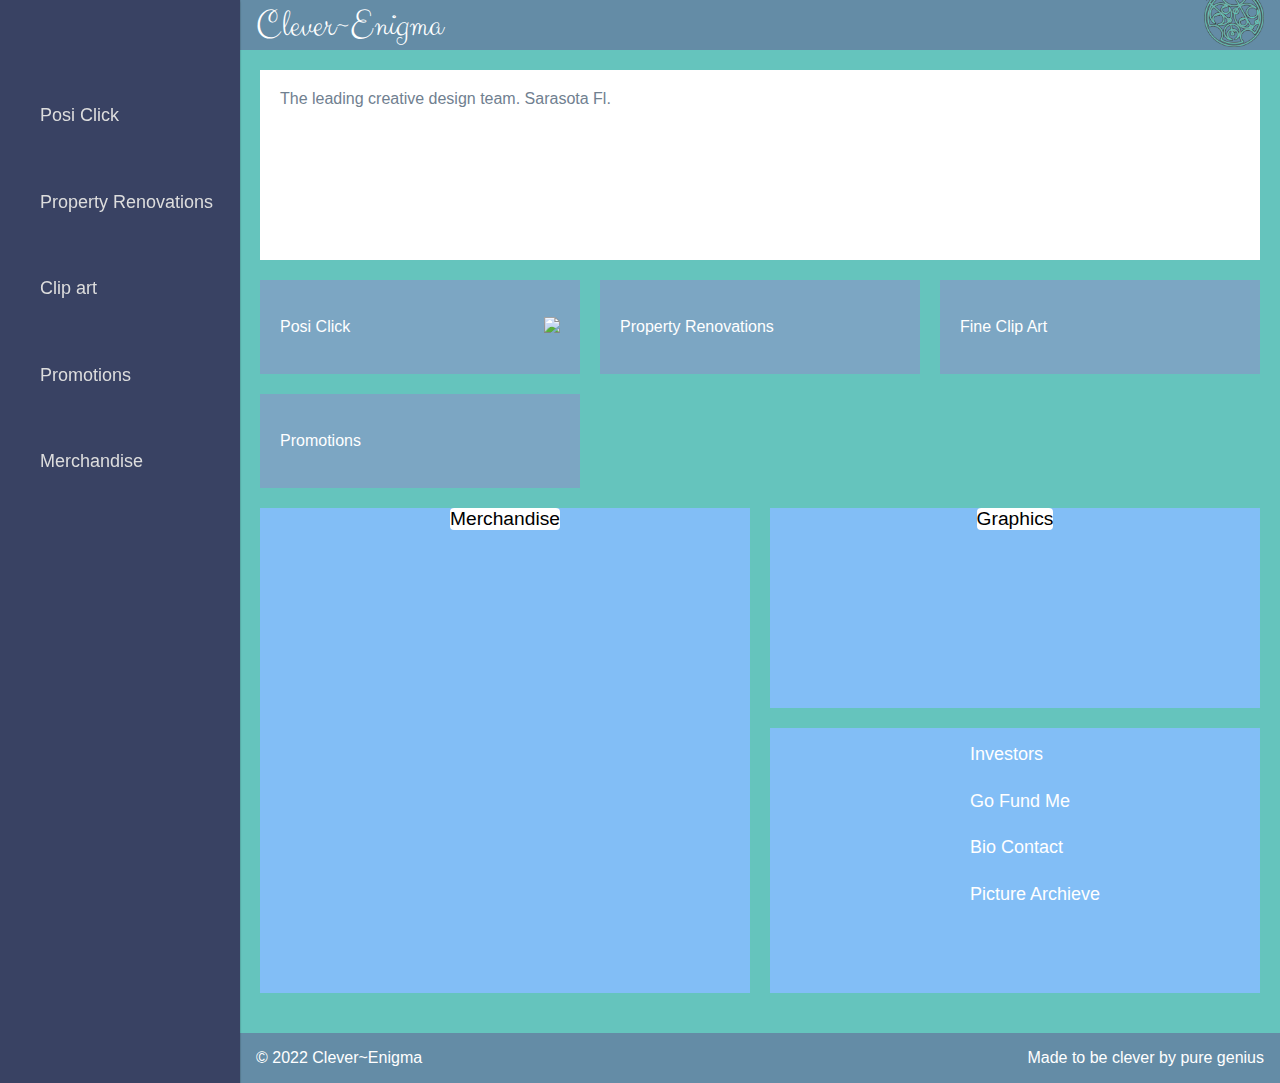
==== clever-enigma/index.html @ 9323f200 "Update index.html" ====
<!DOCTYPE html>
<html lang="en">
<head>
  <meta charset="UTF-8">
  <meta http-equiv="X-UA-Compatible" content="IE=edge">
  <meta name="viewport" content="width=device-width, initial-scale=1.0">
  <link rel="stylesheet" href="./style.css">
  <title>Clever~Enigma</title>
</head>
<body>
  

<div class="grid-container">
  <div class="menu-icon">
   <i class="fas fa-bars header__menu"></i>
 </div>
  
 <header class="header">
   <div class="header__search">Clever~Enigma</div>
   <div class="header__avatar"><img src="./images/enigma.png" alt="" width="60"></div>
 </header>

 <aside class="sidenav">
   <div class="sidenav__close-icon">
     <i class="fas fa-times sidenav__brand-close"></i>
   </div>
   <ul class="sidenav__list">
     <li class="sidenav__list-item">Posi Click</li>
     <li class="sidenav__list-item">Property Renovations</li>
     <li class="sidenav__list-item">Clip art</li>
     <li class="sidenav__list-item">Promotions</li>
     <li class="sidenav__list-item">Merchandise</li>
   </ul>
 </aside>

 <main class="main">
   <div class="main-header">
     <div class="main-header__heading">The leading creative design team. Sarasota Fl.</div>
     <div class="main-header__updates"><img src="./Images/logo.webp" width="300" alt=""></div>
   </div>

   <div class="main-overview">
     <div class="overviewcard">
       <div class="overviewcard__icon">Posi Click</div>
       <div class="overviewcard__info"><img src="https://images.unsplash.com/photo-1556742044-3c52d6e88c62?ixlib=rb-4.0.3&ixid=MnwxMjA3fDB8MHxzZWFyY2h8Nnx8cG9pbnQlMjBvZiUyMHNhbGV8ZW58MHx8MHx8&auto=format&fit=crop&w=600&q=60" width="130"></div>
     </div>
     <div class="overviewcard">
       <div class="overviewcard__icon">Property Renovations</div>
       <div class="overviewcard__info"><img src="https://images.unsplash.com/photo-1521203071922-533884829d1f?ixlib=rb-4.0.3&ixid=MnwxMjA3fDB8MHxzZWFyY2h8NDF8fHByb3BlcnR5JTIwcmVub3ZhdGlvbnxlbnwwfHwwfHw%3D&auto=format&fit=crop&w=600&q=60" alt="" width="130"></div>
     </div>
     <div class="overviewcard">
       <div class="overviewcard__icon">Fine Clip Art</div>
       <div class="overviewcard__info"><img src="https://images.unsplash.com/photo-1482160549825-59d1b23cb208?ixlib=rb-4.0.3&ixid=MnwxMjA3fDB8MHxzZWFyY2h8OTZ8fGNsaXAlMjBhcnR8ZW58MHx8MHx8&auto=format&fit=crop&w=600&q=60" alt="" width="130"></div>
     </div>
     <div class="overviewcard">
       <div class="overviewcard__icon">Promotions</div>
       <div class="overviewcard__info"><img src="https://images.unsplash.com/photo-1492684223066-81342ee5ff30?ixlib=rb-4.0.3&ixid=MnwxMjA3fDB8MHxzZWFyY2h8NXx8ZXZlbnR8ZW58MHx8MHx8&auto=format&fit=crop&w=600&q=60" alt="" width="130"></div>
     </div>
   </div>

   <div class="main-cards">
     <div class="card" id="card1"><div class="white-back">Merchandise</div></div>
     <div class="card" id="card2"><div class="white-back">Graphics</div></div>
     <div class="card">
       <ul>
         <li>Investors</li>
         <li>Go Fund Me</li>
         <li>Bio Contact</li>
         <li>Picture Archieve</li>
       </ul>
     </div>
   </div>
 </main>

 <footer class="footer">
   <div class="footer__copyright">&copy; 2022 Clever~Enigma</div>
   <div class="footer__signature">Made to be clever by pure genius</div>
 </footer>
 <script src="./script.js"></script>
</div>

</body>
</html>
---- clever-enigma/style.css ----
@import url('https://fonts.googleapis.com/css2?family=Clicker+Script&display=swap');

body {
  margin: 0;
  padding: 0;
  color: #fff;
  font-family: 'Open Sans', Helvetica, sans-serif;
  box-sizing: border-box;
}

/* Assign grid instructions to our parent grid container, mobile-first (hide the sidenav) */
.grid-container {
  display: grid;
  grid-template-columns: 1fr;
  grid-template-rows: 50px 1fr 50px;
  grid-template-areas:
    'header'
    'main'
    'footer';
  height: 100vh;
}

.menu-icon {
  position: fixed; /* Needs to stay visible for all mobile scrolling */
  display: flex;
  top: 5px;
  left: 10px;
  align-items: center;
  justify-content: center;
  background-color: #DADAE3;
  border-radius: 50%;
  z-index: 1;
  cursor: pointer;
  padding: 12px;
}

/* Give every child element its grid name */
.header {
  grid-area: header;
  font-family: 'Clicker Script', cursive;
  font-size: 3vw;
  display: flex;
  align-items: center;
  justify-content: space-between;
  padding: 0 16px;
  background-color: #648ca6;
}

/* Make room for the menu icon on mobile */
.header__search {
  margin-left: 42px;
}

.sidenav {
  grid-area: sidenav;
  display: flex;
  flex-direction: column;
  height: 100%;
  width: 240px;
  position: fixed;
  overflow-y: auto;
  transform: translateX(-245px);
  transition: all .6s ease-in-out;
  box-shadow: 0 2px 2px 0 rgba(0, 0, 0, 0.16), 0 0 0 1px rgba(0, 0, 0, 0.08);
  z-index: 2; /* Needs to sit above the hamburger menu icon */
  background-color: #394263;
}

.sidenav.active {
  transform: translateX(0);
}

.sidenav__close-icon {
  position: absolute;
  visibility: visible;
  top: 8px;
  right: 12px;
  cursor: pointer;
  font-size: 20px;
  color: #ddd;
}

.sidenav__list {
  padding: 0;
  margin-top: 85px;
  list-style-type: none;
}

.sidenav__list-item {
  padding: 20px 20px 20px 40px;
  color: #ddd;
}

.sidenav__list-item:hover {
  background-color: rgba(255, 255, 255, 0.2);
  cursor: pointer;
}

.main {
  grid-area: main;
  background-color: #65C4BD;
}

.main-header {
  display: flex;
  justify-content: space-between;
  margin: 20px;
  padding: 20px;
  height: 150px;
  background-color: #ffffff;
  color: slategray;
}

.main-overview {
  display: grid;
  grid-template-columns: repeat(auto-fit, minmax(265px, 1fr));
  grid-auto-rows: 94px;
  grid-gap: 20px;
  margin: 20px;
}

.overviewcard {
  display: flex;
  align-items: center;
  justify-content: space-between;
  padding: 20px;
  background-color: #d3d3;
}

.main-cards {
  column-count: 1;
  column-gap: 20px;
  margin: 20px;
}

.card {
  display: flex;
  flex-direction: column;
  align-items: center;
  width: 100%;
  background-color: #82bef6;
  margin-bottom: 20px;
  -webkit-column-break-inside: avoid;

  box-sizing: border-box;
}
#card1 {
 background-image: url(./Images/merchgirl.jpg);
 background-size: cover;
 background-repeat: no-repeat;
 color: #000000;
 font-size: larger;
 font-weight: 500;
}

#card2 {
  background-image: url(./Images/graphics.webp);
  background-size: cover;
  background-repeat: no-repeat;
  color:#000000;
  font-size: larger;
  font-weight: 500;
 }

 #card3 {
  background-image: url(./Images/graphics.webp);
  background-size: cover;
  background-repeat: no-repeat;
 }
  
.white-back {
  background-color: #ffffff;
  border-radius: 4px;
} 

li {
 list-style:none;
 margin-bottom: 2vw;
 font-size: large;
}
/* Force varying heights to simulate dynamic content */
.card:first-child {
  height: 485px;
}

.card:nth-child(2) {
  height: 200px;
}

.card:nth-child(3) {
  height: 265px;
}

.footer {
  grid-area: footer;
  display: flex;
  align-items: center;
  justify-content: space-between;
  padding: 0 16px;
  background-color: #648ca6;
}

/* Non-mobile styles, 750px breakpoint */
@media only screen and (min-width: 46.875em) {
  /* Show the sidenav */
  .grid-container {
    grid-template-columns: 240px 1fr;
    grid-template-areas:
      "sidenav header"
      "sidenav main"
      "sidenav footer";
  }

  .header__search {
    margin-left: 0;
  }

  .sidenav {
    position: relative;
    transform: translateX(0);
  }

  .sidenav__close-icon {
    visibility: hidden;
  }
}

/* Medium screens breakpoint (1050px) */
@media only screen and (min-width: 65.625em) {
  /* Break out main cards into two columns */
  .main-cards {
    column-count: 2;
  }
}
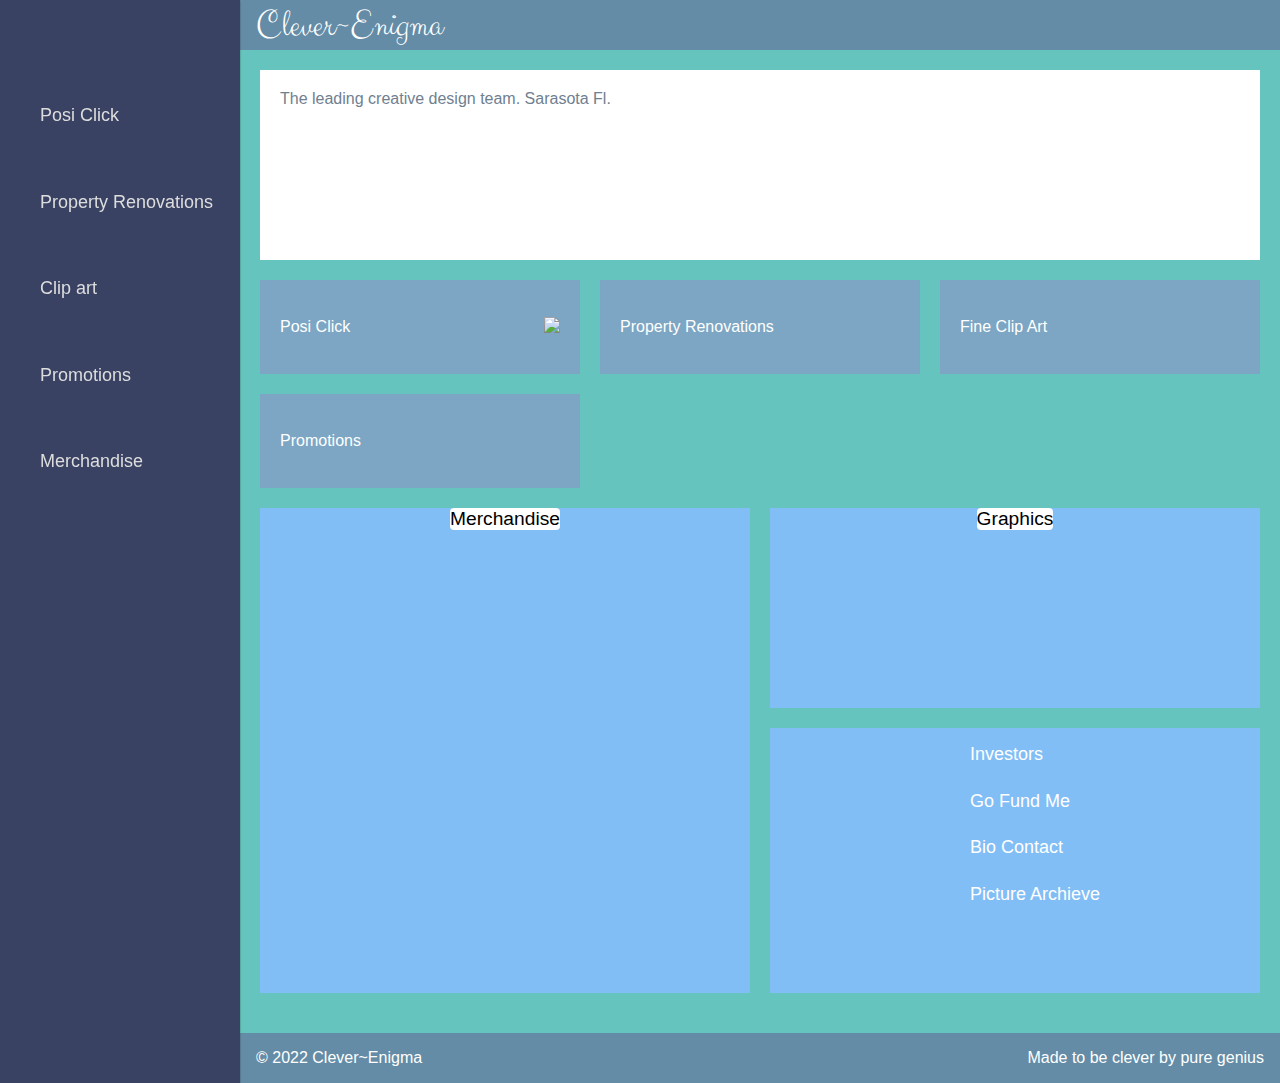
==== commit 6016416d: "Add files via upload" ====
--- a/clever-enigma/index.html
+++ b/clever-enigma/index.html
@@ -17,7 +17,7 @@
   
  <header class="header">
    <div class="header__search">Clever~Enigma</div>
-   <div class="header__avatar"><img src="./images/enigma.png" alt="" width="60"></div>
+   <div class="header__avatar"><img src="[url=https://postimg.cc/bSgZKt2K][img]https://i.postimg.cc/bSgZKt2K/enigma.png[/img][/url]" alt="" width="60"></div>
  </header>
 
  <aside class="sidenav">
@@ -36,7 +36,7 @@
  <main class="main">
    <div class="main-header">
      <div class="main-header__heading">The leading creative design team. Sarasota Fl.</div>
-     <div class="main-header__updates"><img src="./Images/logo.webp" width="300" alt=""></div>
+     <div class="main-header__updates"><img src="[url=https://postimg.cc/pp0Zj91G][img]https://i.postimg.cc/pp0Zj91G/logo.webp[/img][/url]" width="300" alt=""></div>
    </div>
 
    <div class="main-overview">
@@ -80,4 +80,4 @@
 </div>
 
 </body>
-</html>
+</html>--- a/clever-enigma/style.css
+++ b/clever-enigma/style.css
@@ -145,7 +145,7 @@
   box-sizing: border-box;
 }
 #card1 {
- background-image: url(./Images/merchgirl.jpg);
+ background-image: url([url=https://postimg.cc/bZsR9z7z][img]https://i.postimg.cc/bZsR9z7z/merchgirl.jpg[/img][/url]);
  background-size: cover;
  background-repeat: no-repeat;
  color: #000000;
@@ -154,7 +154,7 @@
 }
 
 #card2 {
-  background-image: url(./Images/graphics.webp);
+  background-image: url([url=https://postimg.cc/xcj5qGgN][img]https://i.postimg.cc/xcj5qGgN/graphics.webp[/img][/url]);
   background-size: cover;
   background-repeat: no-repeat;
   color:#000000;
@@ -162,11 +162,7 @@
   font-weight: 500;
  }
 
- #card3 {
-  background-image: url(./Images/graphics.webp);
-  background-size: cover;
-  background-repeat: no-repeat;
- }
+
   
 .white-back {
   background-color: #ffffff;
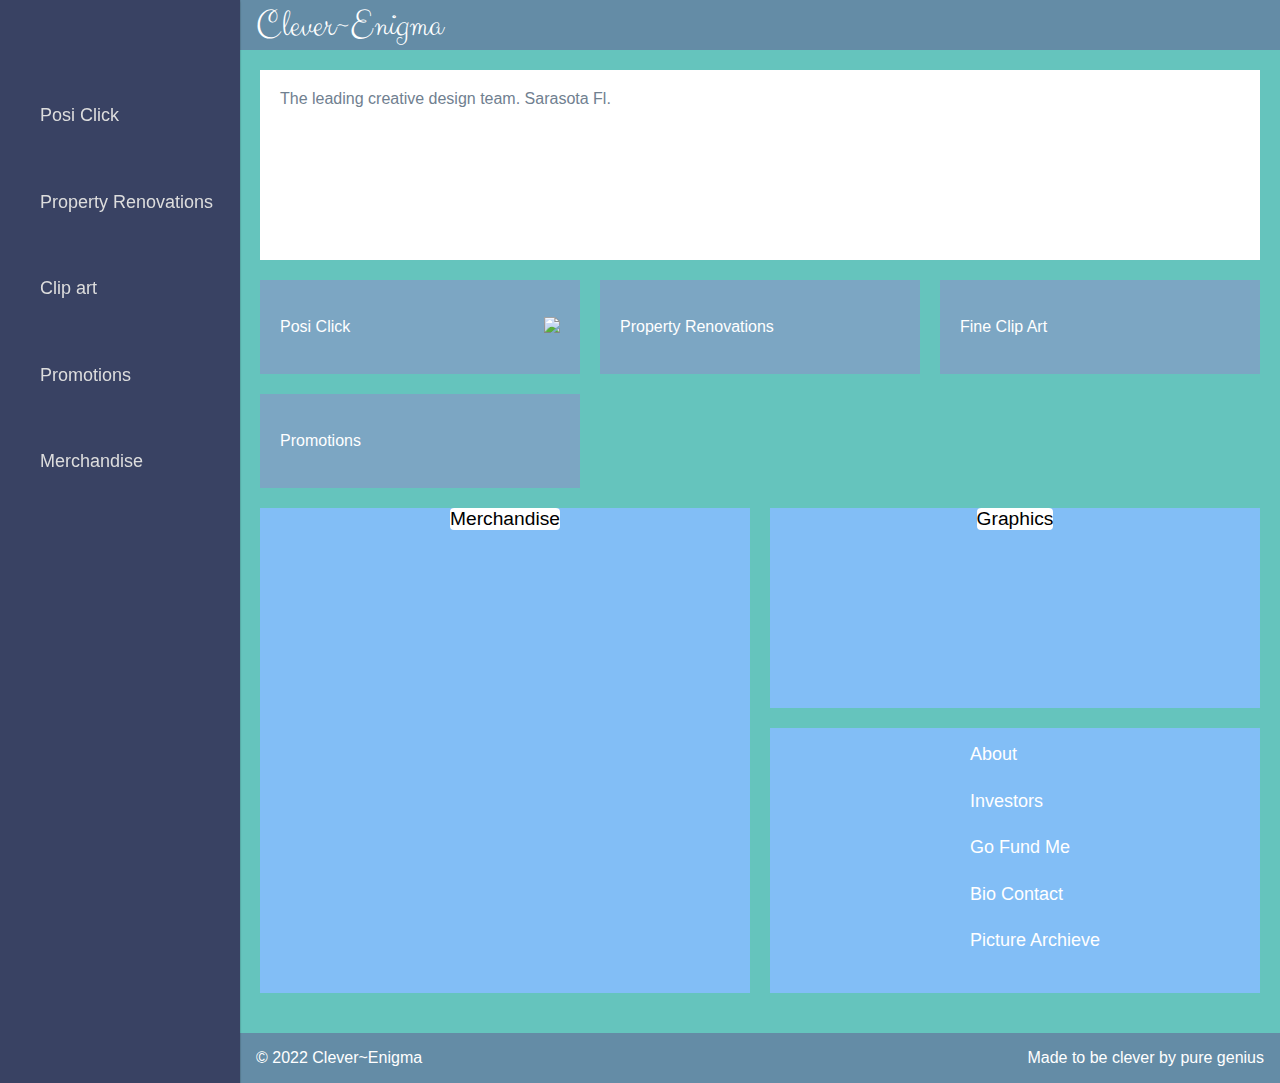
==== commit 357bd5ba: "Update index.html" ====
--- a/clever-enigma/index.html
+++ b/clever-enigma/index.html
@@ -17,7 +17,7 @@
   
  <header class="header">
    <div class="header__search">Clever~Enigma</div>
-   <div class="header__avatar"><img src="[url=https://postimg.cc/bSgZKt2K][img]https://i.postimg.cc/bSgZKt2K/enigma.png[/img][/url]" alt="" width="60"></div>
+   <div class="header__avatar"><img src="https://i.postimg.cc/c6yft714/enigma.png" alt="" width="60"></div>
  </header>
 
  <aside class="sidenav">
@@ -36,7 +36,7 @@
  <main class="main">
    <div class="main-header">
      <div class="main-header__heading">The leading creative design team. Sarasota Fl.</div>
-     <div class="main-header__updates"><img src="[url=https://postimg.cc/pp0Zj91G][img]https://i.postimg.cc/pp0Zj91G/logo.webp[/img][/url]" width="300" alt=""></div>
+     <div class="main-header__updates"><img src="https://i.postimg.cc/2SYXPhdD/logo.webp" width="300" alt=""></div>
    </div>
 
    <div class="main-overview">
@@ -63,6 +63,7 @@
      <div class="card" id="card2"><div class="white-back">Graphics</div></div>
      <div class="card">
        <ul>
+         <li>About</li>
          <li>Investors</li>
          <li>Go Fund Me</li>
          <li>Bio Contact</li>
@@ -80,4 +81,4 @@
 </div>
 
 </body>
-</html>+</html>
--- a/clever-enigma/style.css
+++ b/clever-enigma/style.css
@@ -145,7 +145,7 @@
   box-sizing: border-box;
 }
 #card1 {
- background-image: url([url=https://postimg.cc/bZsR9z7z][img]https://i.postimg.cc/bZsR9z7z/merchgirl.jpg[/img][/url]);
+ background-image:url(https://i.postimg.cc/FHxnmzGJ/merchgirl.jpg);
  background-size: cover;
  background-repeat: no-repeat;
  color: #000000;
@@ -154,7 +154,7 @@
 }
 
 #card2 {
-  background-image: url([url=https://postimg.cc/xcj5qGgN][img]https://i.postimg.cc/xcj5qGgN/graphics.webp[/img][/url]);
+  background-image: url(https://i.postimg.cc/5NLR7nCg/graphics.webp);
   background-size: cover;
   background-repeat: no-repeat;
   color:#000000;
@@ -227,4 +227,4 @@
   .main-cards {
     column-count: 2;
   }
-}+}
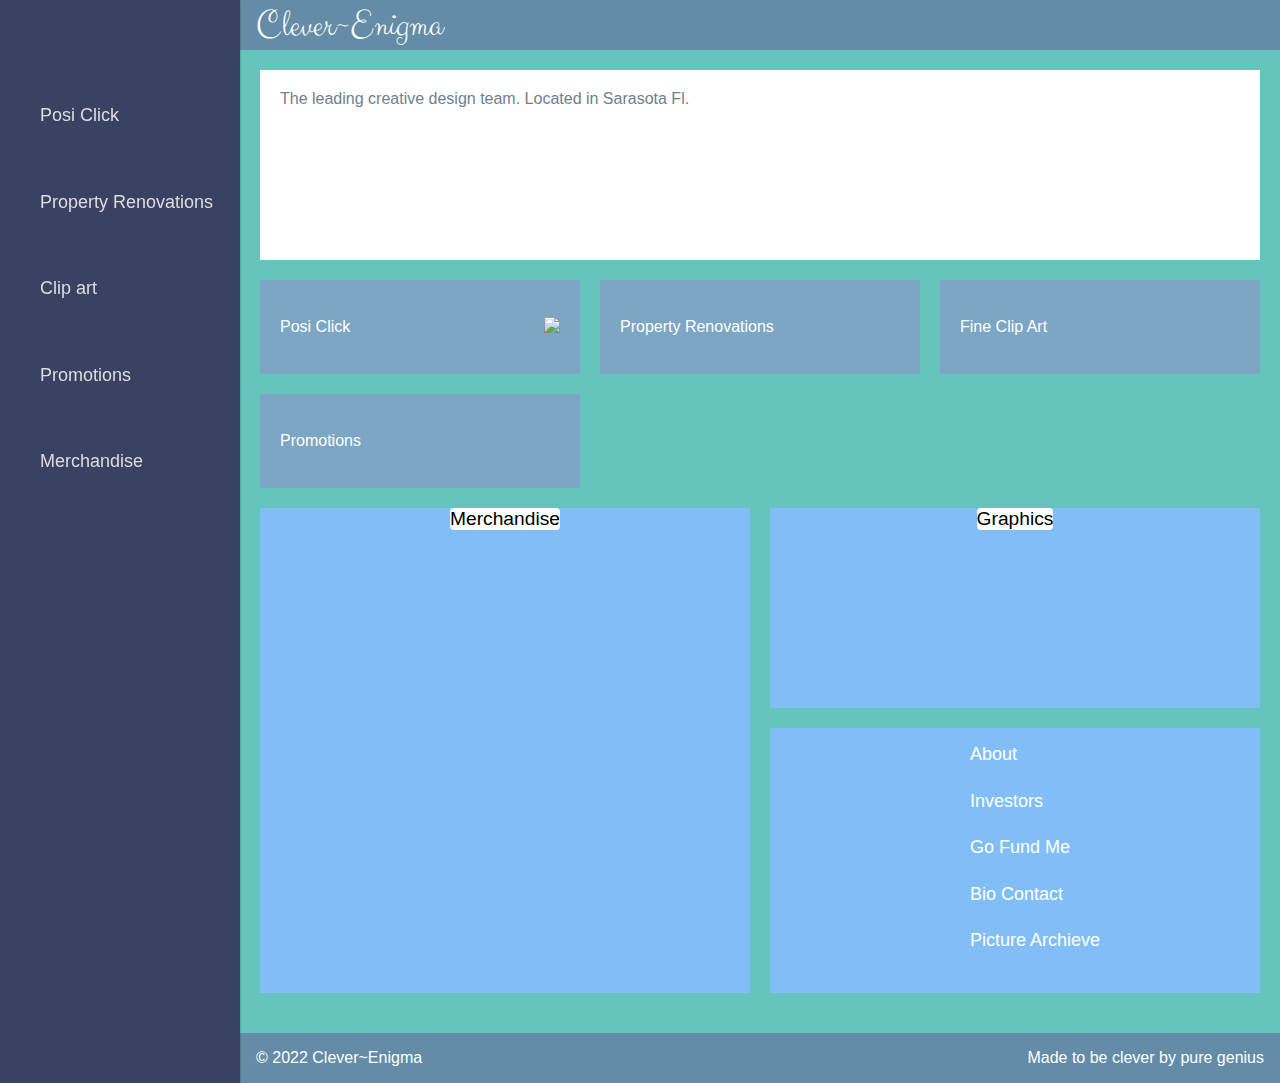
==== commit 511a358b: "Update index.html" ====
--- a/clever-enigma/index.html
+++ b/clever-enigma/index.html
@@ -35,7 +35,7 @@
 
  <main class="main">
    <div class="main-header">
-     <div class="main-header__heading">The leading creative design team. Sarasota Fl.</div>
+     <div class="main-header__heading">The leading creative design team. Located in Sarasota Fl.</div>
      <div class="main-header__updates"><img src="https://i.postimg.cc/2SYXPhdD/logo.webp" width="300" alt=""></div>
    </div>
 
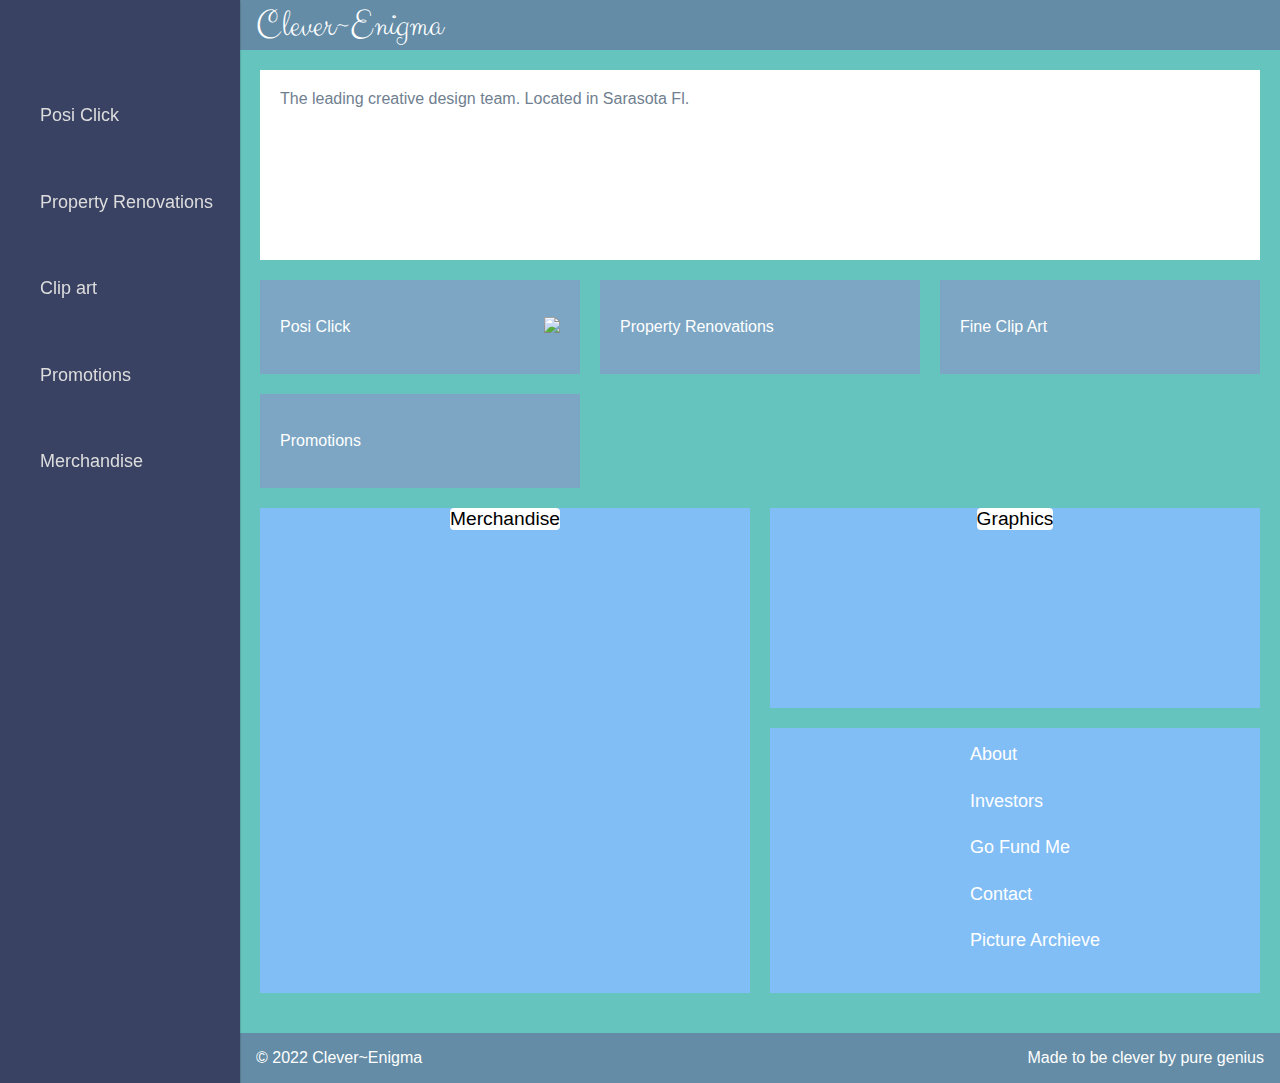
==== commit 4e6a20c7: "Update index.html" ====
--- a/clever-enigma/index.html
+++ b/clever-enigma/index.html
@@ -66,7 +66,7 @@
          <li>About</li>
          <li>Investors</li>
          <li>Go Fund Me</li>
-         <li>Bio Contact</li>
+         <li>Contact</li>
          <li>Picture Archieve</li>
        </ul>
      </div>
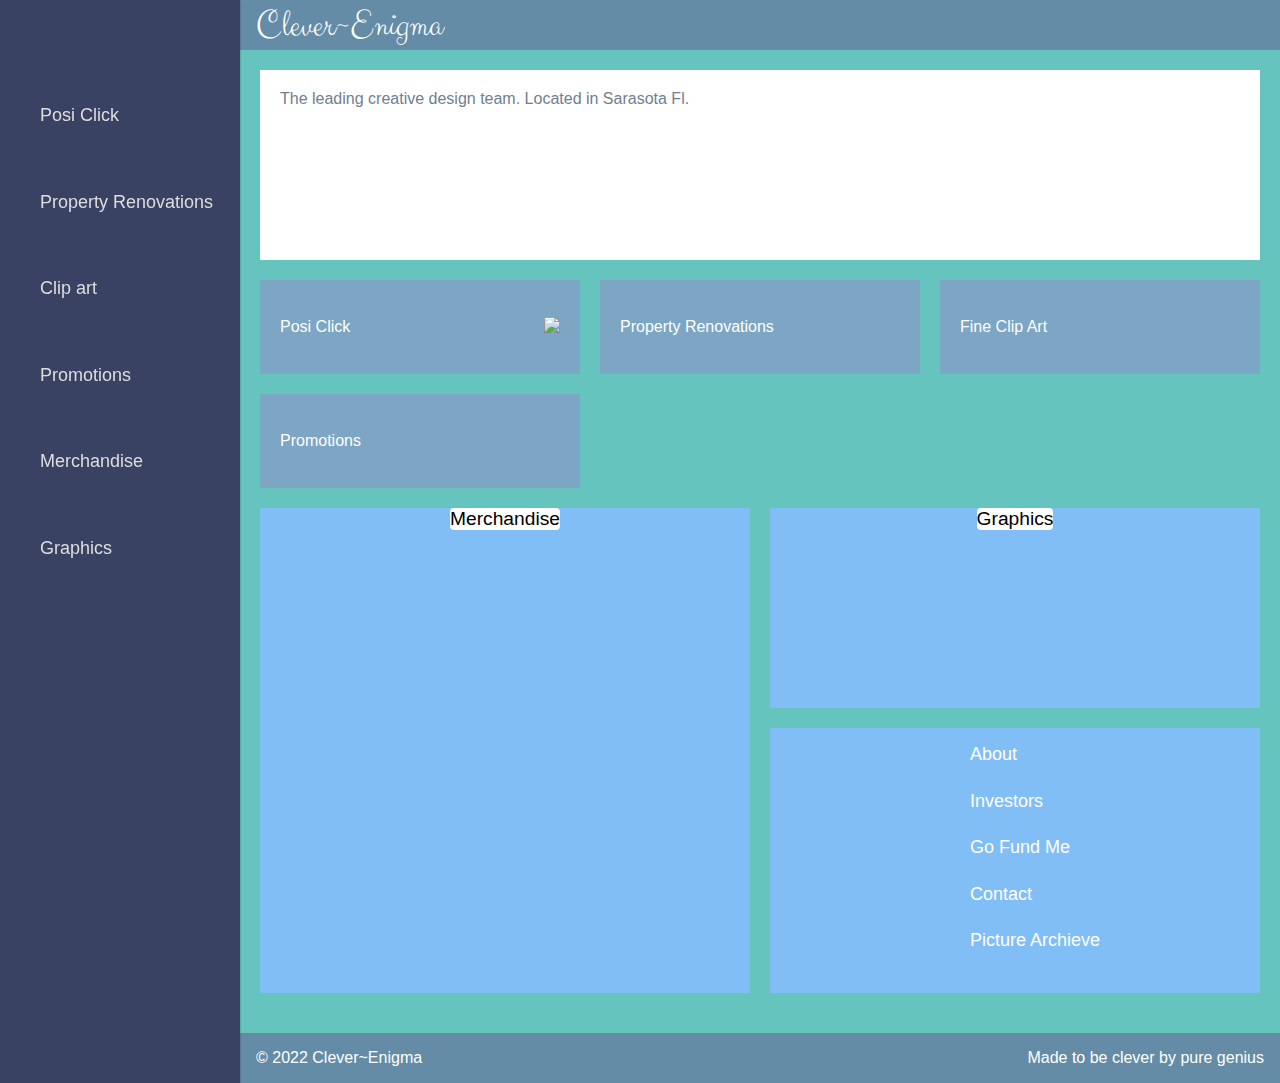
==== commit 3caee4fc: "Update index.html" ====
--- a/clever-enigma/index.html
+++ b/clever-enigma/index.html
@@ -30,6 +30,7 @@
      <li class="sidenav__list-item">Clip art</li>
      <li class="sidenav__list-item">Promotions</li>
      <li class="sidenav__list-item">Merchandise</li>
+     <li class="sidenav__list-item">Graphics</li>
    </ul>
  </aside>
 
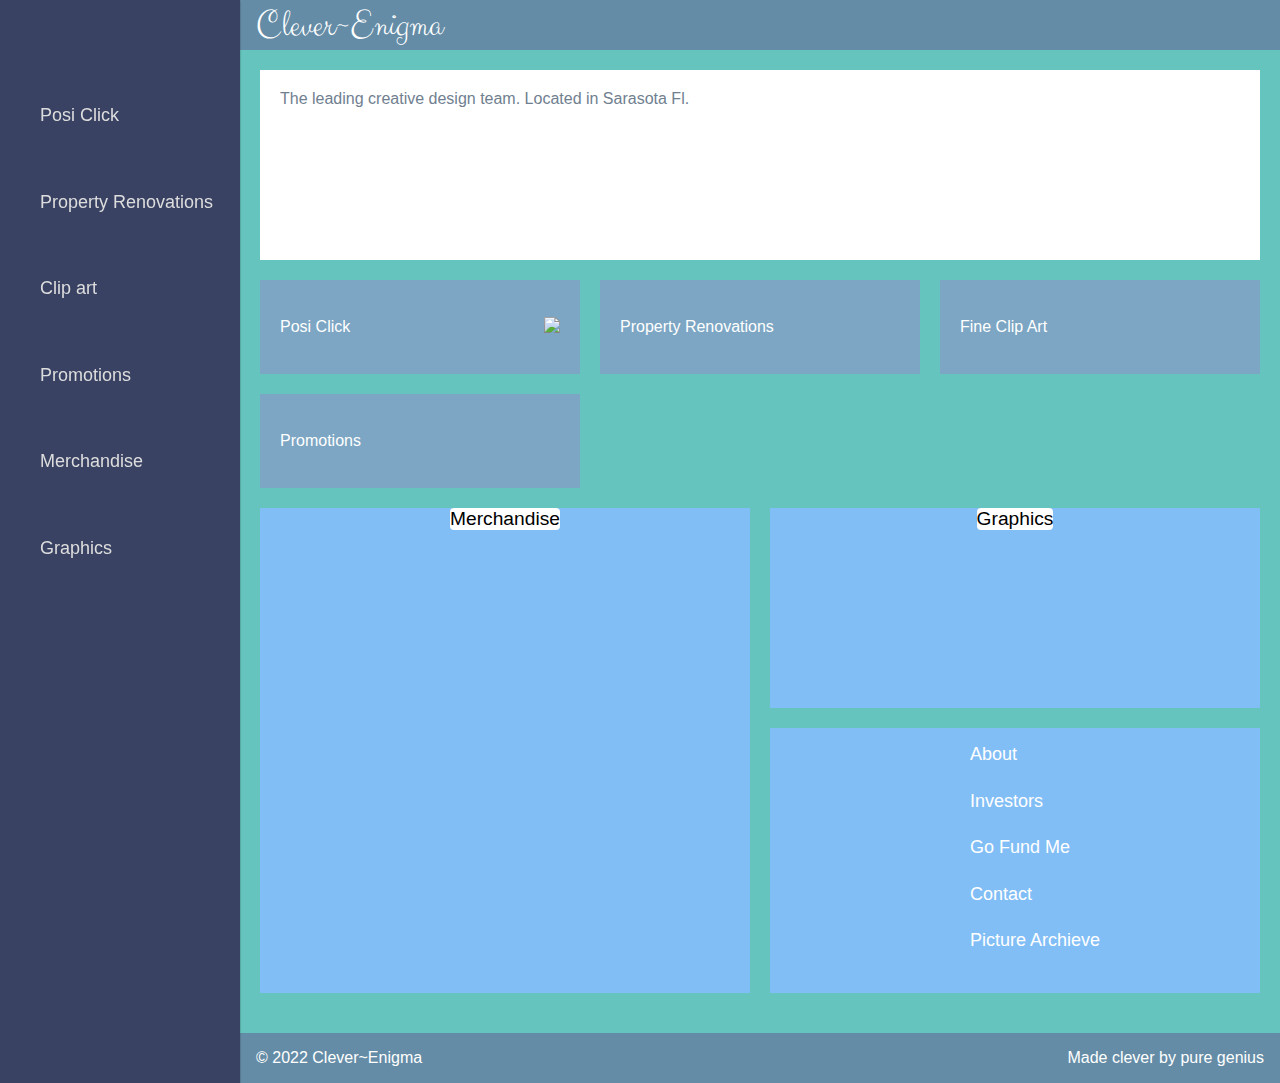
==== commit a20f6eac: "Update index.html" ====
--- a/clever-enigma/index.html
+++ b/clever-enigma/index.html
@@ -76,7 +76,7 @@
 
  <footer class="footer">
    <div class="footer__copyright">&copy; 2022 Clever~Enigma</div>
-   <div class="footer__signature">Made to be clever by pure genius</div>
+   <div class="footer__signature">Made clever by pure genius</div>
  </footer>
  <script src="./script.js"></script>
 </div>
